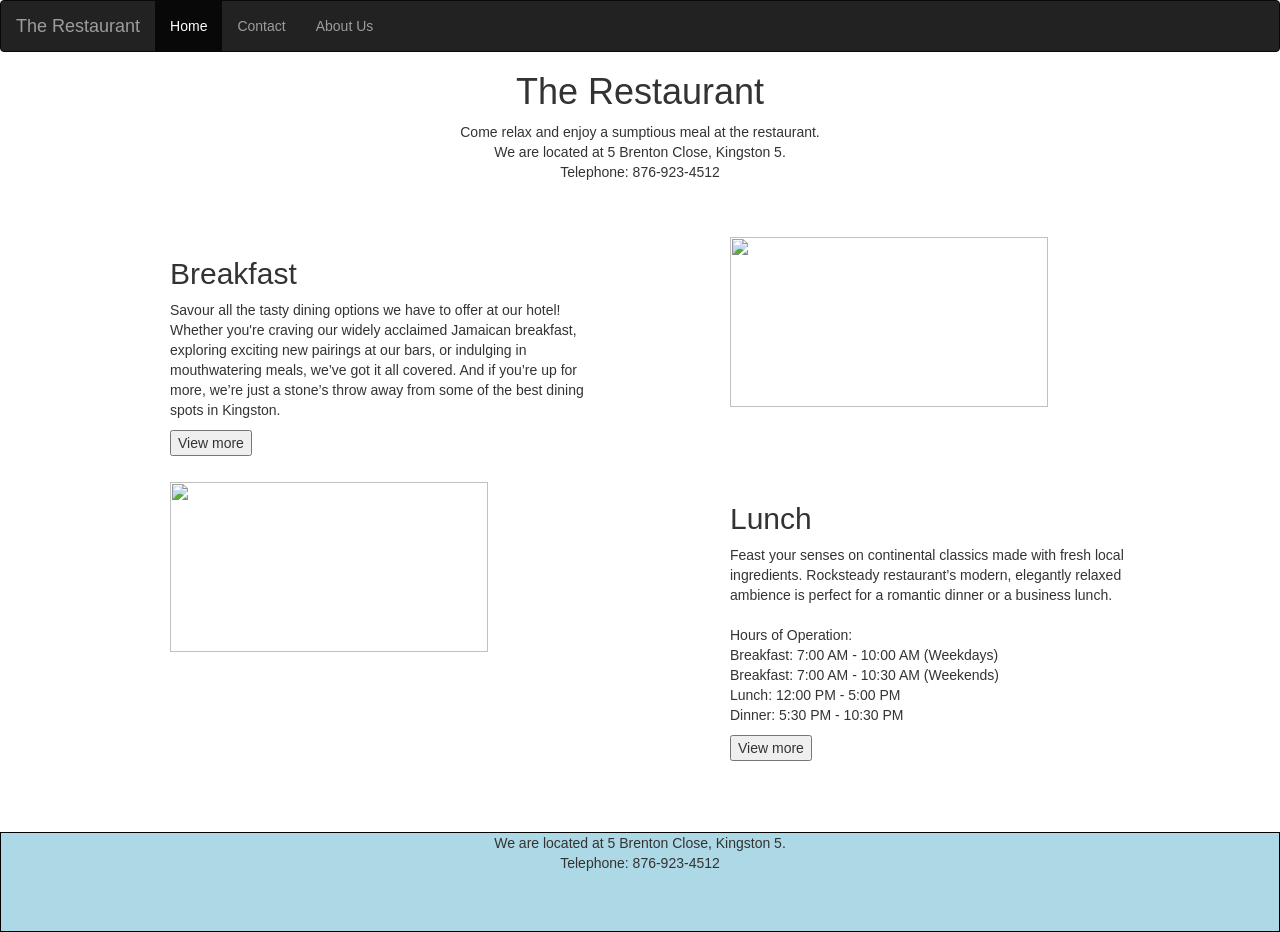
==== restaurant.html @ f898babd "Add files via upload Initial Commit" ====
<!DOCTYPE html>
<html lang="en">
<head>
    <meta charset="UTF-8">
    <meta name="viewport" content="width=device-width, initial-scale=1.0">
	<link rel="stylesheet" href="https://maxcdn.bootstrapcdn.com/bootstrap/3.4.1/css/bootstrap.min.css">
    <script src="https://ajax.googleapis.com/ajax/libs/jquery/3.7.1/jquery.min.js"></script>
    <script src="https://maxcdn.bootstrapcdn.com/bootstrap/3.4.1/js/bootstrap.min.js"></script>
    <title>The Restaurant</title>
</head>
<style>
    .rowcontainer{
        display:flex;
	    justify-content:center
    }
    .contdiv{
        padding:30px;
        margin-top:15px;
        margin-left:60px;
        width:500px;
        height:230px;
     }
    .footer{
        width:100%; 
        height:100px; 
        background-color:#ADD8E6;
        border:1px solid black;
        margin-top:150px;
    }
</style>
<body>
    <nav class="navbar navbar-inverse">
    <div class="container-fluid">
        <div class="navbar-header">
        <a class="navbar-brand" href="#">The Restaurant</a>
        </div>
        <ul class="nav navbar-nav">
        <li class="active"><a href="#">Home</a></li>
        <li><a href="#">Contact</a></li>
        <li><a href="#">About Us</a></li>
        </ul>
    </div>
    </nav>
    <center>
     <h1>The Restaurant</h1>  
     <p>
		Come relax and enjoy a sumptious meal at the restaurant.<br> 
		We are located at 5 Brenton Close, Kingston 5.<br>
		Telephone: 876-923-4512
	 </p> 
    </center> 

   <div class="rowcontainer">
    <div class="contdiv">
        <h2>Breakfast</h2>
        <p>
            Savour all the tasty dining options we have to offer at our hotel! 
            Whether you're craving our widely acclaimed Jamaican breakfast, exploring 
            exciting new pairings at our bars, or indulging in mouthwatering meals, 
            we’ve got it all covered. And if you’re up for more, we’re just a stone’s 
            throw away from some of the best dining spots in Kingston.
        </p>
         <button>View more</button>
    </div>
    <div class="contdiv">
        <img src="https://assets.simplotel.com/simplotel/image/upload/x_282,y_0,w_3436,h_2577,r_0,c_crop,q_80,fl_progressive/w_825,f_auto,c_fit/s-hotel-kingston/SC_Strings-8_qnfnut" height="100%" width="85%"></img>
    </div>
  </div>

  <div class="rowcontainer">
    <div class="contdiv">
        <img src="https://assets.simplotel.com/simplotel/image/upload/x_22,y_0,w_1248,h_936,r_0,c_crop,q_80,fl_progressive/w_825,f_auto,c_fit/s-hotel-kingston/imagfghj" height="100%" width="85%"></img>
    </div>
    <div class="contdiv">
        <h2>Lunch</h2>
        <p>
            Feast your senses on continental classics made with fresh local ingredients. 
            Rocksteady restaurant’s modern, elegantly relaxed ambience is perfect for a 
            romantic dinner or a business lunch.
            <br><br>
            Hours of Operation:<br>
            Breakfast: 7:00 AM - 10:00 AM (Weekdays)<br>
            Breakfast: 7:00 AM - 10:30 AM (Weekends)<br>
            Lunch: 12:00 PM - 5:00 PM<br>
            Dinner: 5:30 PM - 10:30 PM    
        </p>
        <button>View more</button>
    </div>
  </div>
  
  <div class="footer">
    <p style="text-align:center;">
		We are located at 5 Brenton Close, Kingston 5.<br>
		Telephone: 876-923-4512
	 </p> 
  </div>
</body>
</html>
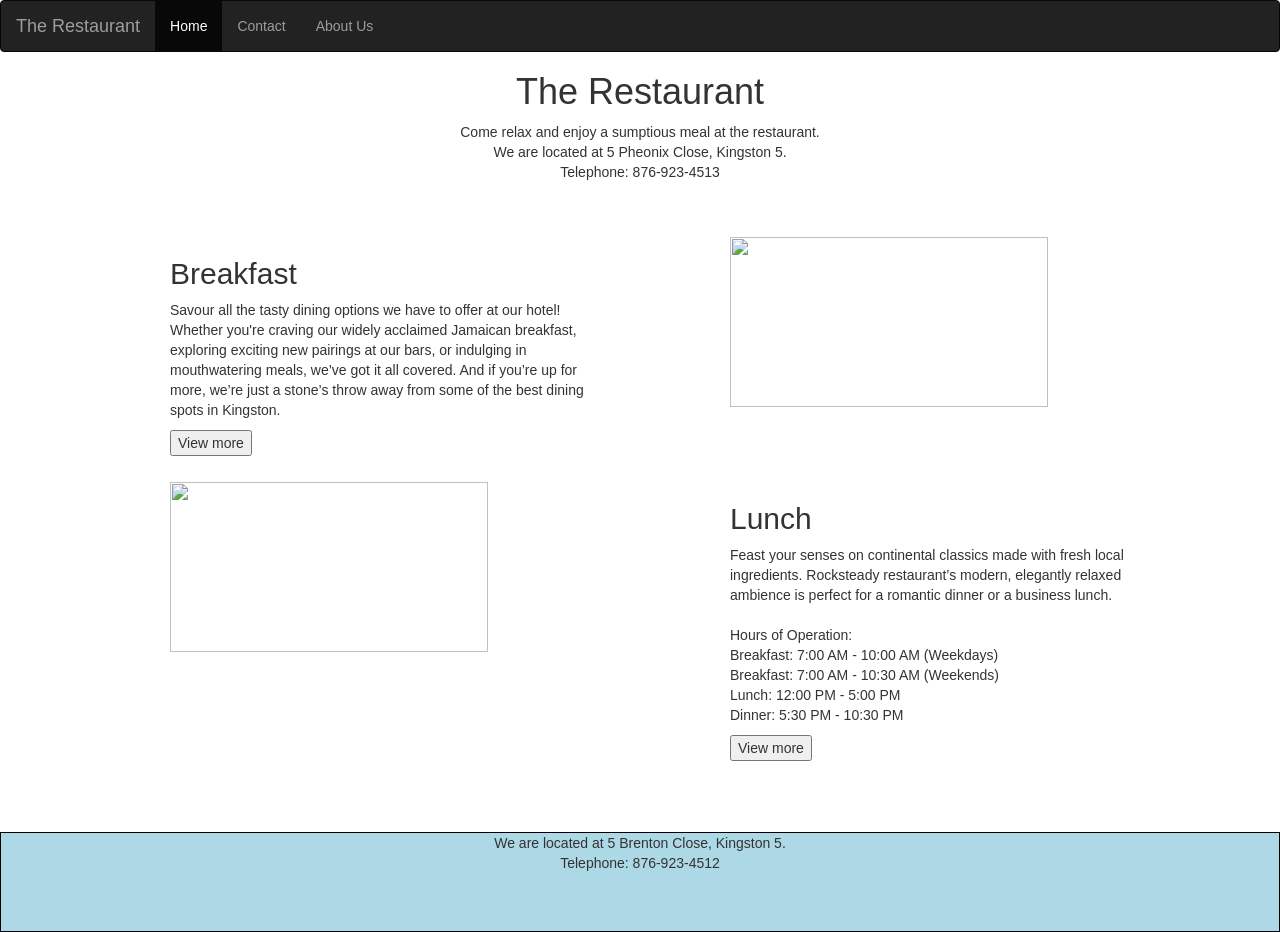
==== commit afdb57cd: "Add files via upload Update to address on website" ====
--- a/restaurant.html
+++ b/restaurant.html
@@ -45,8 +45,8 @@
      <h1>The Restaurant</h1>  
      <p>
 		Come relax and enjoy a sumptious meal at the restaurant.<br> 
-		We are located at 5 Brenton Close, Kingston 5.<br>
-		Telephone: 876-923-4512
+		We are located at 5 Pheonix Close, Kingston 5.<br>
+		Telephone: 876-923-4513
 	 </p> 
     </center> 
 
